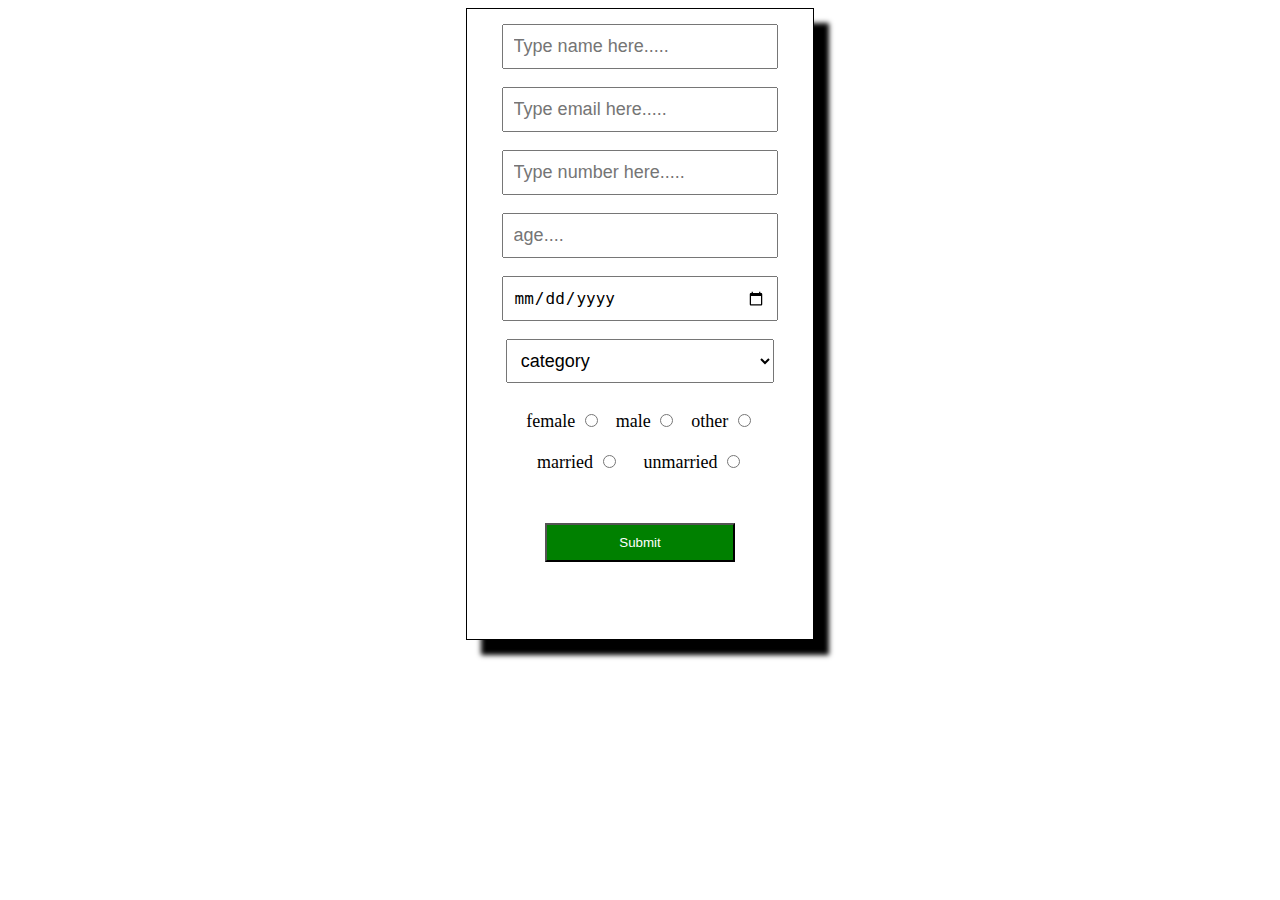
==== index.html @ a4f93c31 "form layout" ====
<!DOCTYPE html>
<html lang="en">
<head>
    <meta charset="UTF-8">
    <meta http-equiv="X-UA-Compatible" content="IE=edge">
    <meta name="viewport" content="width=device-width, initial-scale=1.0">
    <title>Document</title>
    <style>
        #main{
            width: 25%;
            height: 600px;
            border: 1px solid black;
            justify-content: center;
            text-align: center;
            margin: auto;
            padding: 15px;
            box-shadow: 15px 15px 5px;
            
        }
        #name{
            width: 80%;
            padding: 10px;
            font-size: large;
        }
        #category{
            width: 85%;
            padding: 10px;
            font-size: large;
        }
        #email{
            width: 80%;
            padding: 10px;
            font-size: large;
        }
        #date{
            width: 80%;
            padding: 10px;
            font-size: large;
        }
        #number{
            width: 80%;
            padding: 10px;
            font-size: large;
        }
        #file{
            width: 80%;
            padding: 10px;
            font-size: large;
        }
        #age{
            width: 80%;
            padding: 10px;
            font-size: large;
        }
        #genderdiv{
            display: flex;
            gap: 15px;
            justify-content: center;
            font-size: large;
            padding: 10px;
        }
        #statusdiv{
            display: flex;
            gap: 25px;
            justify-content: center;
            font-size: large;
            padding: 10px;
        }
        #submit{
            width: 60%;
            background-color: green;
            color: white;
            padding: 10px;
            margin-top: 40px;
            cursor: pointer;
        }
        option{
            font-size: large;
            
        }
       
    </style>
</head>
<body>
    <div id="main">
        <form id="formsub">
          
            <input type="text" placeholder="Type name here....." id="name" ><br><br>
            <input type="text" placeholder="Type email here....." id="email" ><br><br>
            <input type="number" placeholder="Type number here....." id="number" ><br><br>
            <input type="number" placeholder="age...." id="age"><br><br>
            <input type="date" id="date" ><br><br>
         
           
            

           

            <select name="" id="category" >
                <option value="all">category</option>
                <option value="General">General</option>
                <option value="OBC">Obc</option>
                <option value="sc">Sc</option>
                <option value="st">St</option>
            
            </select><br><br>

            <div id="genderdiv">
                <div>
                    <label for="">female</label>
                    <input type="radio" id="gender" name="gender"  value="female "/>
                </div>
                <div>
                    <label for="">male</label>
                    <input type="radio" id="gender" name="gender" value="male "/>
                </div>
                <div>
                    <label for="">other</label>
                    <input type="radio" id="gender" name="gender" value="other"/>
                </div>
            </div>
           
          <div id="statusdiv">
            <div id="">
               <label for="">married</label>
                
                <input type="radio" id="status" name="status" value="married">
                
            </div>
            <div>
                <label for="status">unmarried</label>
                <input type="radio" id="status" name="status" value="unmarried">
            </div>
          </div>
         
           <input type="submit" id="submit">
        </form>
    </div>
</body>
</html>
<script>
   document.querySelector("#formsub").addEventListener("submit",myForm)

    function myForm(event){
        event.preventDefault()
        var arr= JSON.parse(localStorage.getItem("alldata")) || []
        

        var form=document.querySelector("#formsub")

        var obj={
            name:form.name.value,
            email:form.email.value,
            number:form.number.value,
            age:form.age.value,
            date:form.date.value,
          
            category:form.category.value,
            gender:form.gender.value,
           status:form.status.value
           
        }
arr.push(obj)
        console.log(arr)
        localStorage.setItem("alldata",JSON.stringify(arr))
        window.location.href = "./displayData.html";
    }
  
</script>
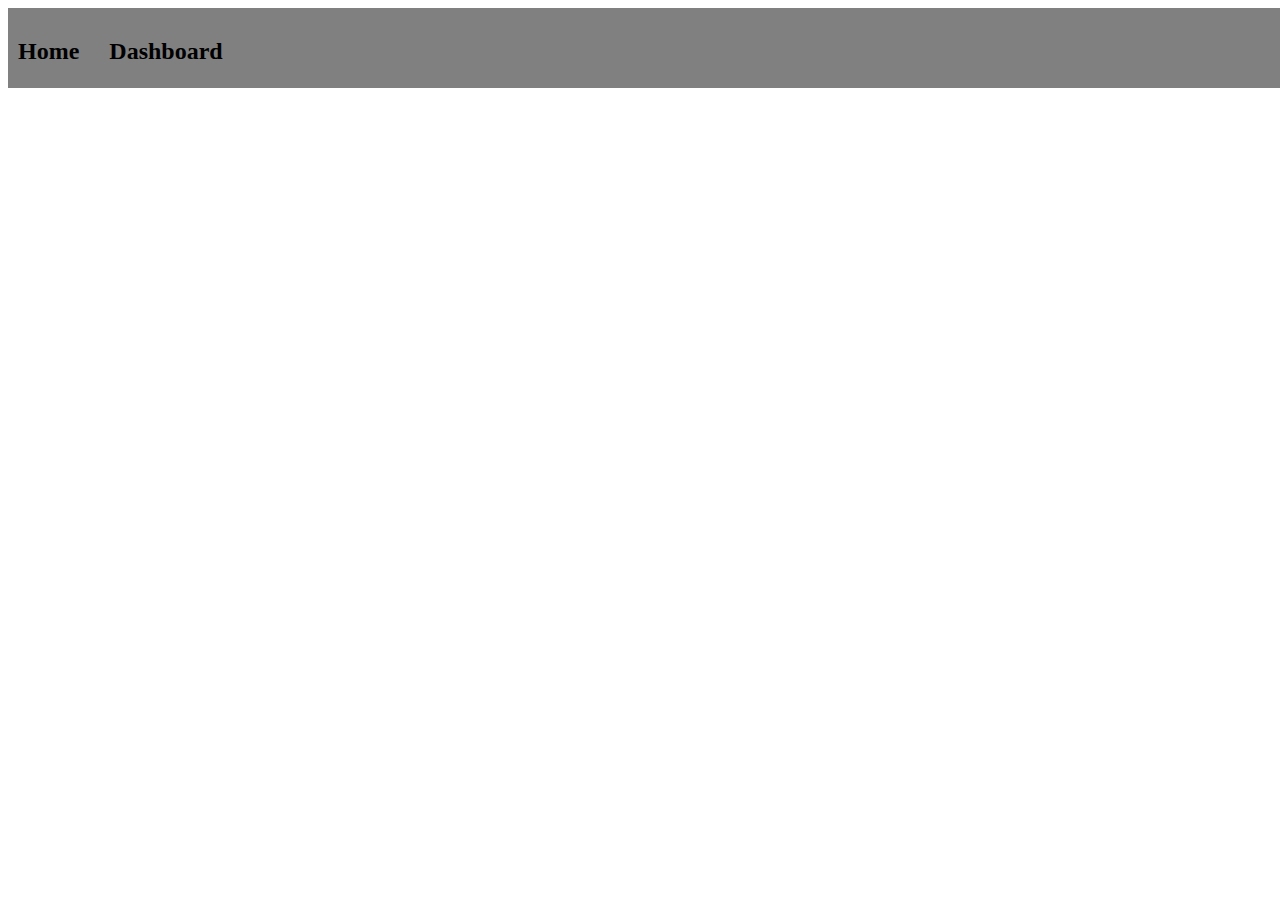
==== commit 24d611fe: "add navbar" ====
--- a/index.html
+++ b/index.html
@@ -1,169 +1,21 @@
 <!DOCTYPE html>
 <html lang="en">
-<head>
-    <meta charset="UTF-8">
-    <meta http-equiv="X-UA-Compatible" content="IE=edge">
-    <meta name="viewport" content="width=device-width, initial-scale=1.0">
+  <head>
+    <meta charset="UTF-8" />
+    <meta http-equiv="X-UA-Compatible" content="IE=edge" />
+    <meta name="viewport" content="width=device-width, initial-scale=1.0" />
     <title>Document</title>
-    <style>
-        #main{
-            width: 25%;
-            height: 600px;
-            border: 1px solid black;
-            justify-content: center;
-            text-align: center;
-            margin: auto;
-            padding: 15px;
-            box-shadow: 15px 15px 5px;
-            
-        }
-        #name{
-            width: 80%;
-            padding: 10px;
-            font-size: large;
-        }
-        #category{
-            width: 85%;
-            padding: 10px;
-            font-size: large;
-        }
-        #email{
-            width: 80%;
-            padding: 10px;
-            font-size: large;
-        }
-        #date{
-            width: 80%;
-            padding: 10px;
-            font-size: large;
-        }
-        #number{
-            width: 80%;
-            padding: 10px;
-            font-size: large;
-        }
-        #file{
-            width: 80%;
-            padding: 10px;
-            font-size: large;
-        }
-        #age{
-            width: 80%;
-            padding: 10px;
-            font-size: large;
-        }
-        #genderdiv{
-            display: flex;
-            gap: 15px;
-            justify-content: center;
-            font-size: large;
-            padding: 10px;
-        }
-        #statusdiv{
-            display: flex;
-            gap: 25px;
-            justify-content: center;
-            font-size: large;
-            padding: 10px;
-        }
-        #submit{
-            width: 60%;
-            background-color: green;
-            color: white;
-            padding: 10px;
-            margin-top: 40px;
-            cursor: pointer;
-        }
-        option{
-            font-size: large;
-            
-        }
-       
-    </style>
-</head>
-<body>
-    <div id="main">
-        <form id="formsub">
-          
-            <input type="text" placeholder="Type name here....." id="name" ><br><br>
-            <input type="text" placeholder="Type email here....." id="email" ><br><br>
-            <input type="number" placeholder="Type number here....." id="number" ><br><br>
-            <input type="number" placeholder="age...." id="age"><br><br>
-            <input type="date" id="date" ><br><br>
-         
-           
-            
+    <link rel="stylesheet" href="./index.css" />
+   
+  </head>
+  <body>
+    <div id="header"></div>
+  </body>
+</html>
+<script type="module">
+  import navbar from "./index.js";
+  console.log(navbar);
 
-           
-
-            <select name="" id="category" >
-                <option value="all">category</option>
-                <option value="General">General</option>
-                <option value="OBC">Obc</option>
-                <option value="sc">Sc</option>
-                <option value="st">St</option>
-            
-            </select><br><br>
-
-            <div id="genderdiv">
-                <div>
-                    <label for="">female</label>
-                    <input type="radio" id="gender" name="gender"  value="female "/>
-                </div>
-                <div>
-                    <label for="">male</label>
-                    <input type="radio" id="gender" name="gender" value="male "/>
-                </div>
-                <div>
-                    <label for="">other</label>
-                    <input type="radio" id="gender" name="gender" value="other"/>
-                </div>
-            </div>
-           
-          <div id="statusdiv">
-            <div id="">
-               <label for="">married</label>
-                
-                <input type="radio" id="status" name="status" value="married">
-                
-            </div>
-            <div>
-                <label for="status">unmarried</label>
-                <input type="radio" id="status" name="status" value="unmarried">
-            </div>
-          </div>
-         
-           <input type="submit" id="submit">
-        </form>
-    </div>
-</body>
-</html>
-<script>
-   document.querySelector("#formsub").addEventListener("submit",myForm)
-
-    function myForm(event){
-        event.preventDefault()
-        var arr= JSON.parse(localStorage.getItem("alldata")) || []
-        
-
-        var form=document.querySelector("#formsub")
-
-        var obj={
-            name:form.name.value,
-            email:form.email.value,
-            number:form.number.value,
-            age:form.age.value,
-            date:form.date.value,
-          
-            category:form.category.value,
-            gender:form.gender.value,
-           status:form.status.value
-           
-        }
-arr.push(obj)
-        console.log(arr)
-        localStorage.setItem("alldata",JSON.stringify(arr))
-        window.location.href = "./displayData.html";
-    }
-  
+  var header = document.getElementById("header");
+  header.innerHTML = navbar();
 </script>
--- a/index.css
+++ b/index.css
@@ -0,0 +1,16 @@
+#navbar{
+    display: flex;
+    gap: 30px;
+    width: 100%;
+    height: 30px;
+    background-color: gray;
+    padding: 10px;
+    padding-bottom: 40px;
+  
+}
+a{
+    text-decoration: none;
+    color: black;
+  
+   
+}